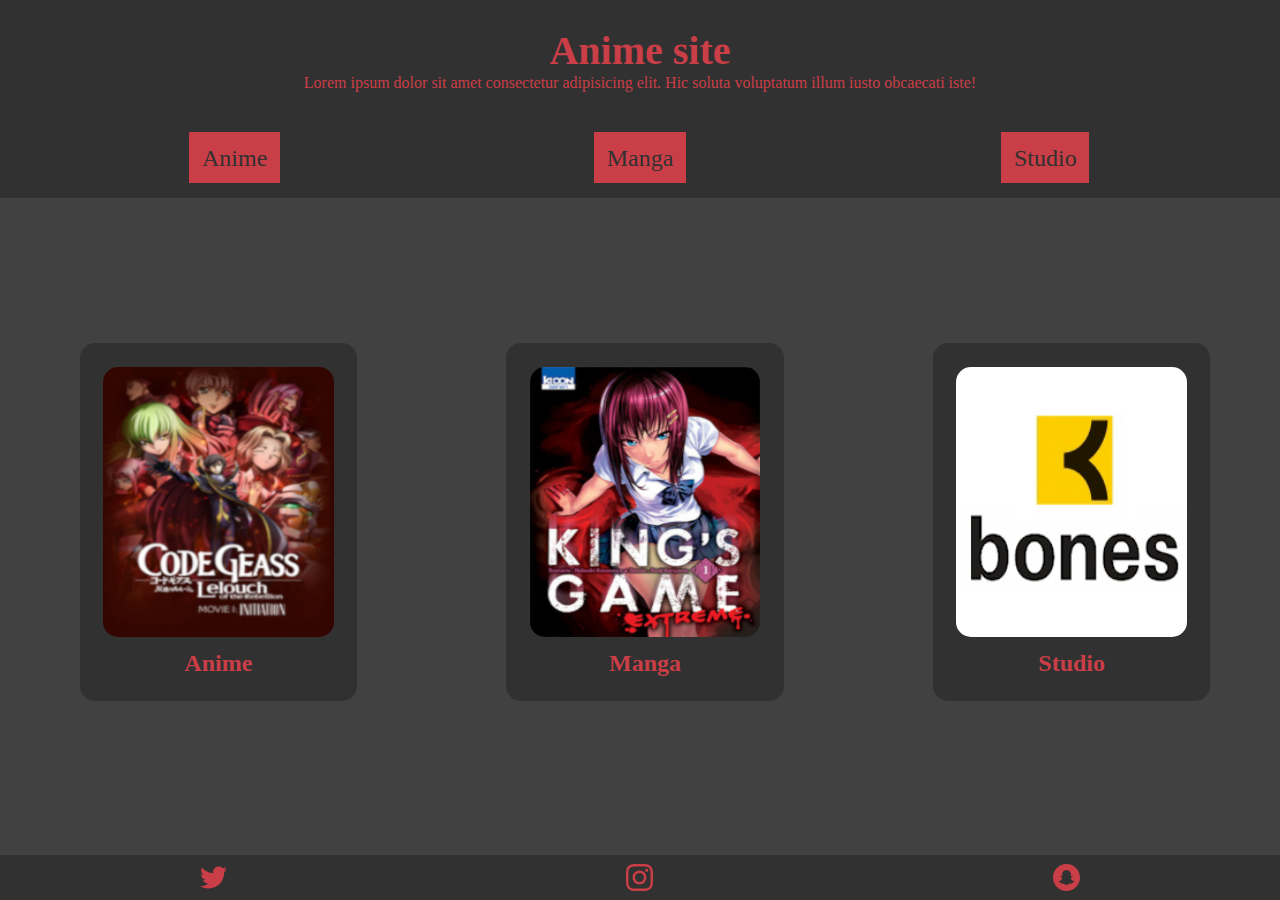
==== index.html @ 9b7e0699 "first commit" ====
<!DOCTYPE html>
<html lang="en">
    <head>
        <meta charset="UTF-8">
        <meta name="viewport" content="width=device-width, initial-scale=1.0">
        <meta http-equiv="X-UA-Compatible" content="ie=edge">
        <title>nime site</title>
        <link rel="stylesheet" href="style.css">
    </head>
    <body>  
        <header>
            <div class="title">
                <h1>Anime site</h1>
                <p>Lorem ipsum dolor sit amet consectetur adipisicing elit. Hic soluta voluptatum illum iusto obcaecati iste!</p>
            </div>
            <nav>
                <ul>
                    <li><a href="anime.html">Anime</a></li>
                    <li><a href="manga.html">Manga</a></li>
                    <li><a href="studio.html">Studio</a></li>
                </ul>
            </nav>
        </header>
        <main>
            <div class="container">
                <a href="anime.html" class="a">
                    <div class="box">
                        <img src="img/codegeass3.png" alt="Anime" >
                        <h2>Anime</h2>
                    </div>
                </a>

                <a href="manga.html" class="b">
                    <div class="box">
                        <img src="img/kingsgame.jpg" alt="Manga">
                        <h2>Manga</h2>
                    </div>
                </a>
                <a href="studio.html" class="c">
                    <div class="box">
                        <img src="/img/bones.png" alt="Studio">
                        <h2>Studio</h2>
                    </div>
                </a>
            </div>
        </main>
        <footer>
            <a href='https://twitter.com/_PaulValentin' target='_blanc'><svg xmlns="http://www.w3.org/2000/svg" viewBox="0 0 24 24"><path d="M24 4.557c-.883.392-1.832.656-2.828.775 1.017-.609 1.798-1.574 2.165-2.724-.951.564-2.005.974-3.127 1.195-.897-.957-2.178-1.555-3.594-1.555-3.179 0-5.515 2.966-4.797 6.045-4.091-.205-7.719-2.165-10.148-5.144-1.29 2.213-.669 5.108 1.523 6.574-.806-.026-1.566-.247-2.229-.616-.054 2.281 1.581 4.415 3.949 4.89-.693.188-1.452.232-2.224.084.626 1.956 2.444 3.379 4.6 3.419-2.07 1.623-4.678 2.348-7.29 2.04 2.179 1.397 4.768 2.212 7.548 2.212 9.142 0 14.307-7.721 13.995-14.646.962-.695 1.797-1.562 2.457-2.549z"/></svg></a>
            <a href='https://instagram.com/_paulvalentin' target='_blanc'><svg xmlns="http://www.w3.org/2000/svg"  viewBox="0 0 24 24"><path d="M12 2.163c3.204 0 3.584.012 4.85.07 3.252.148 4.771 1.691 4.919 4.919.058 1.265.069 1.645.069 4.849 0 3.205-.012 3.584-.069 4.849-.149 3.225-1.664 4.771-4.919 4.919-1.266.058-1.644.07-4.85.07-3.204 0-3.584-.012-4.849-.07-3.26-.149-4.771-1.699-4.919-4.92-.058-1.265-.07-1.644-.07-4.849 0-3.204.013-3.583.07-4.849.149-3.227 1.664-4.771 4.919-4.919 1.266-.057 1.645-.069 4.849-.069zm0-2.163c-3.259 0-3.667.014-4.947.072-4.358.2-6.78 2.618-6.98 6.98-.059 1.281-.073 1.689-.073 4.948 0 3.259.014 3.668.072 4.948.2 4.358 2.618 6.78 6.98 6.98 1.281.058 1.689.072 4.948.072 3.259 0 3.668-.014 4.948-.072 4.354-.2 6.782-2.618 6.979-6.98.059-1.28.073-1.689.073-4.948 0-3.259-.014-3.667-.072-4.947-.196-4.354-2.617-6.78-6.979-6.98-1.281-.059-1.69-.073-4.949-.073zm0 5.838c-3.403 0-6.162 2.759-6.162 6.162s2.759 6.163 6.162 6.163 6.162-2.759 6.162-6.163c0-3.403-2.759-6.162-6.162-6.162zm0 10.162c-2.209 0-4-1.79-4-4 0-2.209 1.791-4 4-4s4 1.791 4 4c0 2.21-1.791 4-4 4zm6.406-11.845c-.796 0-1.441.645-1.441 1.44s.645 1.44 1.441 1.44c.795 0 1.439-.645 1.439-1.44s-.644-1.44-1.439-1.44z"/></svg></a>
            <a href='https://snapchat.com/add/paul.valentin' target='_blanc'><svg xmlns="http://www.w3.org/2000/svg" viewBox="0 0 24 24"><path d="M12 0c-6.627 0-12 5.373-12 12s5.373 12 12 12 12-5.373 12-12-5.373-12-12-12zm5.126 16.475c-.057.077-.103.4-.178.655-.086.295-.356.262-.656.203-.437-.085-.827-.109-1.281-.034-.785.131-1.601 1.292-2.969 1.292-1.472 0-2.238-1.156-3.054-1.292-.832-.138-1.31.084-1.597.084-.221 0-.307-.135-.34-.247-.074-.251-.12-.581-.178-.66-.565-.087-1.84-.309-1.873-.878-.008-.148.096-.279.243-.303 1.872-.308 3.063-2.419 2.869-2.877-.138-.325-.735-.442-.986-.541-.648-.256-.739-.55-.7-.752.053-.28.395-.468.68-.468.275 0 .76.367 1.138.158-.055-.982-.194-2.387.156-3.171.667-1.496 2.129-2.236 3.592-2.236 1.473 0 2.946.75 3.608 2.235.349.783.212 2.181.156 3.172.357.197.799-.167 1.107-.167.302 0 .712.204.719.545.005.267-.233.497-.708.684-.255.101-.848.217-.986.541-.198.468 1.03 2.573 2.869 2.876.146.024.251.154.243.303-.033.569-1.314.791-1.874.878z"/></svg></a>
        </footer>
        <!-- https://colorhunt.co/palette/149559 -->
    </body> 
</html>
---- style.css ----
* {
    padding: 0;
    margin: 0;
    box-sizing: border-box;
}

body {
    height: 100vh;
    min-width: 255px;
}

header {
    background-color: #313131;
    height: 22%;
    display: flex;
    flex-direction: column;
    align-items: center;
    justify-content: space-around;
}

.title {
    color: #ca3e47;
    text-align: center;
    width: 95%;
}

.title h1 {
    font-size: 2.5rem;
}

nav {
    width: 95%;
}

nav ul {
    display: grid;
    grid-template-columns: repeat(3, 1fr);
    text-align: center;
    list-style-type: none;
}

header a, header a:link {
    text-decoration: none;
    background-color: #ca3e47;
    padding: 1vw;
    font-size: 1.5rem;
    color: #313131;
}

header a:hover {
    margin-right: 7px;
    box-shadow: 10px 5px 5px #414141;
}


main {
    height: 73%;
    background-color: #414141;
    padding: 10px 0px;
}

.container {
    height: 100%;
    max-height: 100%;
    display: grid;
    grid-template-rows: 1fr 1fr 1fr;
    grid-template-columns: auto 15vh auto;
    grid-template-areas: 
    "a b c"
    "d e f"
    "h i j";
    overflow: hidden;
}

.a {
    grid-area: b;
}

.b {
    grid-area: e;
}

.c {
    grid-area: i;
}

.container a {
    width: 100%;
    height: 100%;
    text-decoration: none;
}

.box {
    border-radius: 15px;
    padding: 0.65rem;
    width: 100%;
    margin: 5px;
    height: 95%;
    background-color: #313131;  
    color: #ca3e47;
    display: flex;
    flex-direction: column;
    justify-content: space-evenly;
    align-items: center;
}

.box:hover {
    transform: scale(1.02);
    box-shadow: 6px 6px 0px -2px rgba(82,82,82,1);
}


.box img {
    height: 80%;
    width: 90%;
    border-radius: 15px;
}

footer {
    height: 5%;
    display: grid;
    grid-template-columns: repeat(3, 1fr);
    background-color: #313131;
    justify-items: center;
    overflow: hidden;
}

footer > a {
    display: flex;
    justify-content: center;
    align-items: center;
}

svg {
    fill: #ca3e47;
    width: 3vh;
    height: 3vh;
}

svg:hover {
    transform: scale(1.1);
    box-shadow: 10px 5px 5px #414141;
    border-radius: 25%;
}

@media screen and (min-width: 768px){

    .container {
        grid-template-columns: 1fr 1fr 1fr;
        justify-items: center;
    }

    .a {
        grid-area: d;
    }

    .b{
        grid-area: e;
    }

    .c {
        grid-area: f;
    }

    .container a {
        width: 30vw;
        max-width: 65%;
    }
}

@media screen and (min-width: 1300px){
    .container a {
        width: 30vw;
        max-width: 50%;
    }
}
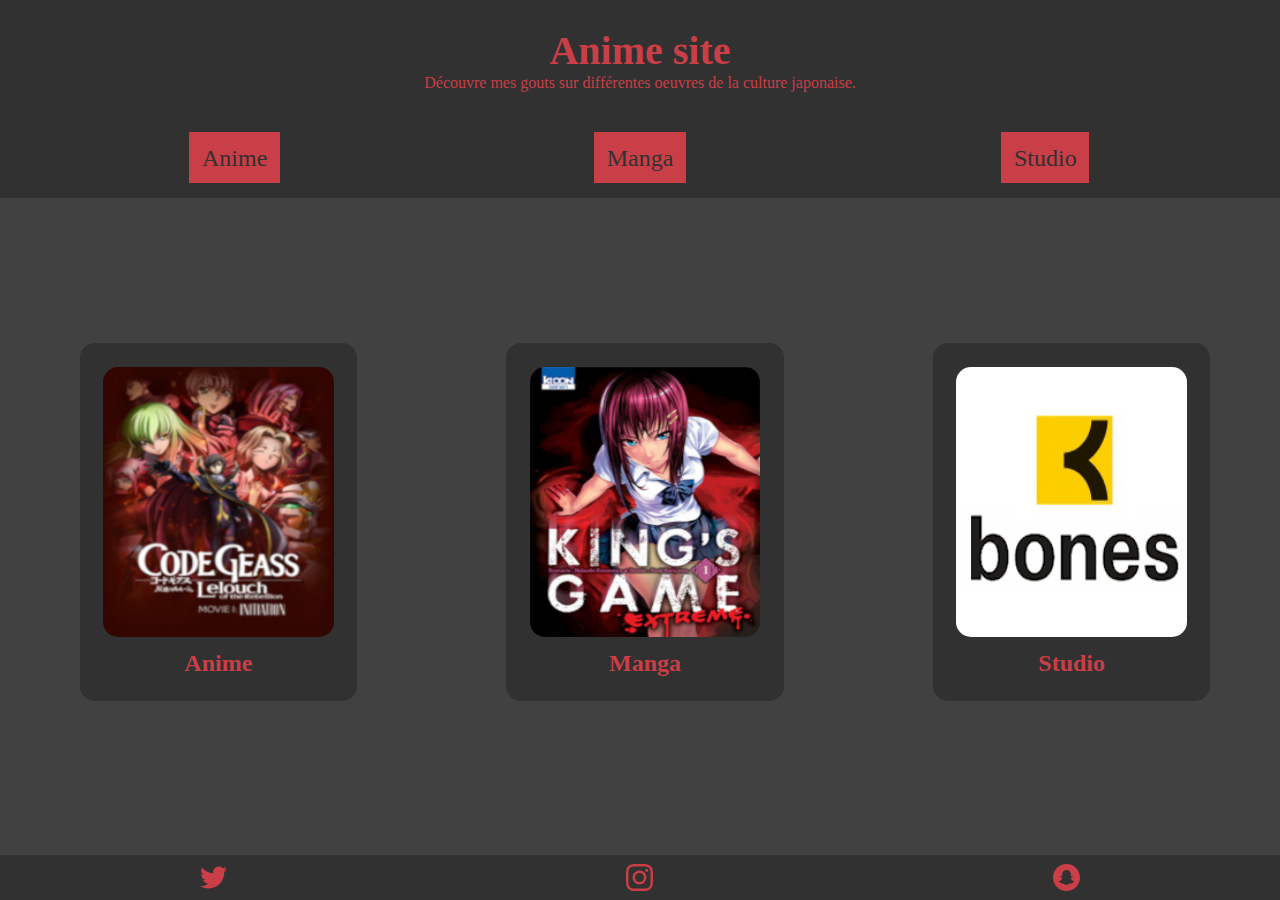
==== commit d52b9c30: "index" ====
--- a/index.html
+++ b/index.html
@@ -4,14 +4,14 @@
         <meta charset="UTF-8">
         <meta name="viewport" content="width=device-width, initial-scale=1.0">
         <meta http-equiv="X-UA-Compatible" content="ie=edge">
-        <title>nime site</title>
+        <title>Anime site</title>
         <link rel="stylesheet" href="style.css">
     </head>
     <body>  
         <header>
             <div class="title">
                 <h1>Anime site</h1>
-                <p>Lorem ipsum dolor sit amet consectetur adipisicing elit. Hic soluta voluptatum illum iusto obcaecati iste!</p>
+                <p>Découvre mes gouts sur différentes oeuvres de la culture japonaise.</p>
             </div>
             <nav>
                 <ul>
@@ -50,5 +50,6 @@
             <a href='https://snapchat.com/add/paul.valentin' target='_blanc'><svg xmlns="http://www.w3.org/2000/svg" viewBox="0 0 24 24"><path d="M12 0c-6.627 0-12 5.373-12 12s5.373 12 12 12 12-5.373 12-12-5.373-12-12-12zm5.126 16.475c-.057.077-.103.4-.178.655-.086.295-.356.262-.656.203-.437-.085-.827-.109-1.281-.034-.785.131-1.601 1.292-2.969 1.292-1.472 0-2.238-1.156-3.054-1.292-.832-.138-1.31.084-1.597.084-.221 0-.307-.135-.34-.247-.074-.251-.12-.581-.178-.66-.565-.087-1.84-.309-1.873-.878-.008-.148.096-.279.243-.303 1.872-.308 3.063-2.419 2.869-2.877-.138-.325-.735-.442-.986-.541-.648-.256-.739-.55-.7-.752.053-.28.395-.468.68-.468.275 0 .76.367 1.138.158-.055-.982-.194-2.387.156-3.171.667-1.496 2.129-2.236 3.592-2.236 1.473 0 2.946.75 3.608 2.235.349.783.212 2.181.156 3.172.357.197.799-.167 1.107-.167.302 0 .712.204.719.545.005.267-.233.497-.708.684-.255.101-.848.217-.986.541-.198.468 1.03 2.573 2.869 2.876.146.024.251.154.243.303-.033.569-1.314.791-1.874.878z"/></svg></a>
         </footer>
         <!-- https://colorhunt.co/palette/149559 -->
+        <!-- https://webacademie-5b79b.firebaseapp.com/ -->
     </body> 
 </html>